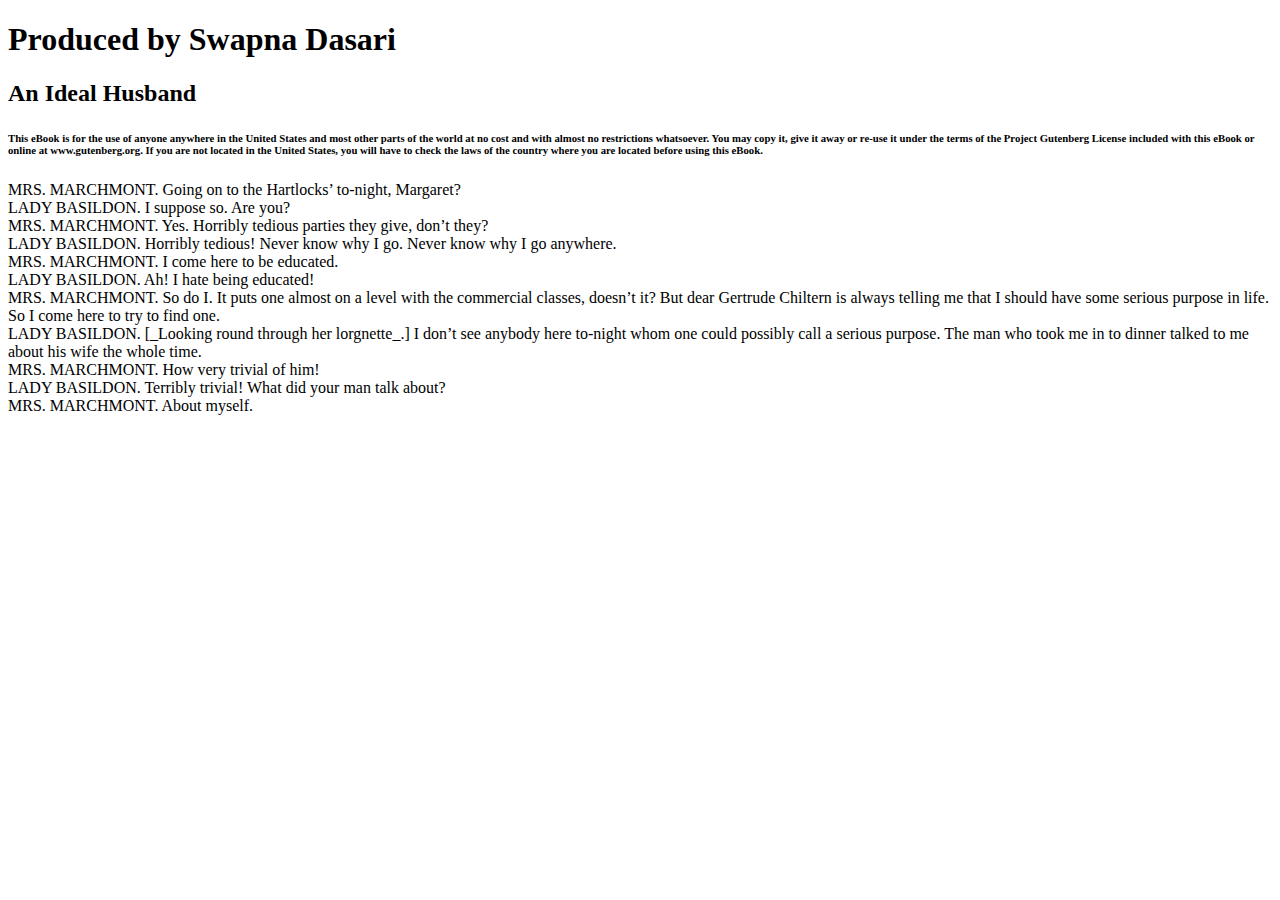
==== play.html @ 8f567fcf "edited play.html" ====
<!DOCTYPE html>
<html>
  <head>
    <title>eBook of An Ideal Husband</title>
  </head>

  <body>
    <h1>Produced by Swapna Dasari</h1>

    <h2>An Ideal Husband</h2>

    <h6>
      This eBook is for the use of anyone anywhere in the United States and most
      other parts of the world at no cost and with almost no restrictions
      whatsoever. You may copy it, give it away or re-use it under the terms of
      the Project Gutenberg License included with this eBook or online at
      www.gutenberg.org. If you are not located in the United States, you will
      have to check the laws of the country where you are located before using
      this eBook.
    </h6>

    <p>
      MRS. MARCHMONT. Going on to the Hartlocks’ to-night, Margaret?
      <br />

      LADY BASILDON. I suppose so. Are you?
      <br />
      MRS. MARCHMONT. Yes. Horribly tedious parties they give, don’t they?
      <br />
      LADY BASILDON. Horribly tedious! Never know why I go. Never know why I go
      anywhere.
      <br />
      MRS. MARCHMONT. I come here to be educated.
      <br />
      LADY BASILDON. Ah! I hate being educated!
      <br />
      MRS. MARCHMONT. So do I. It puts one almost on a level with the commercial
      classes, doesn’t it? But dear Gertrude Chiltern is always telling me that
      I should have some serious purpose in life. So I come here to try to find
      one.
      <br />
      LADY BASILDON. [_Looking round through her lorgnette_.] I don’t see
      anybody here to-night whom one could possibly call a serious purpose. The
      man who took me in to dinner talked to me about his wife the whole time.
      <br />
      MRS. MARCHMONT. How very trivial of him!
      <br />
      LADY BASILDON. Terribly trivial! What did your man talk about?
      <br />
      MRS. MARCHMONT. About myself.
      <br />
    </p>
  </body>
</html>
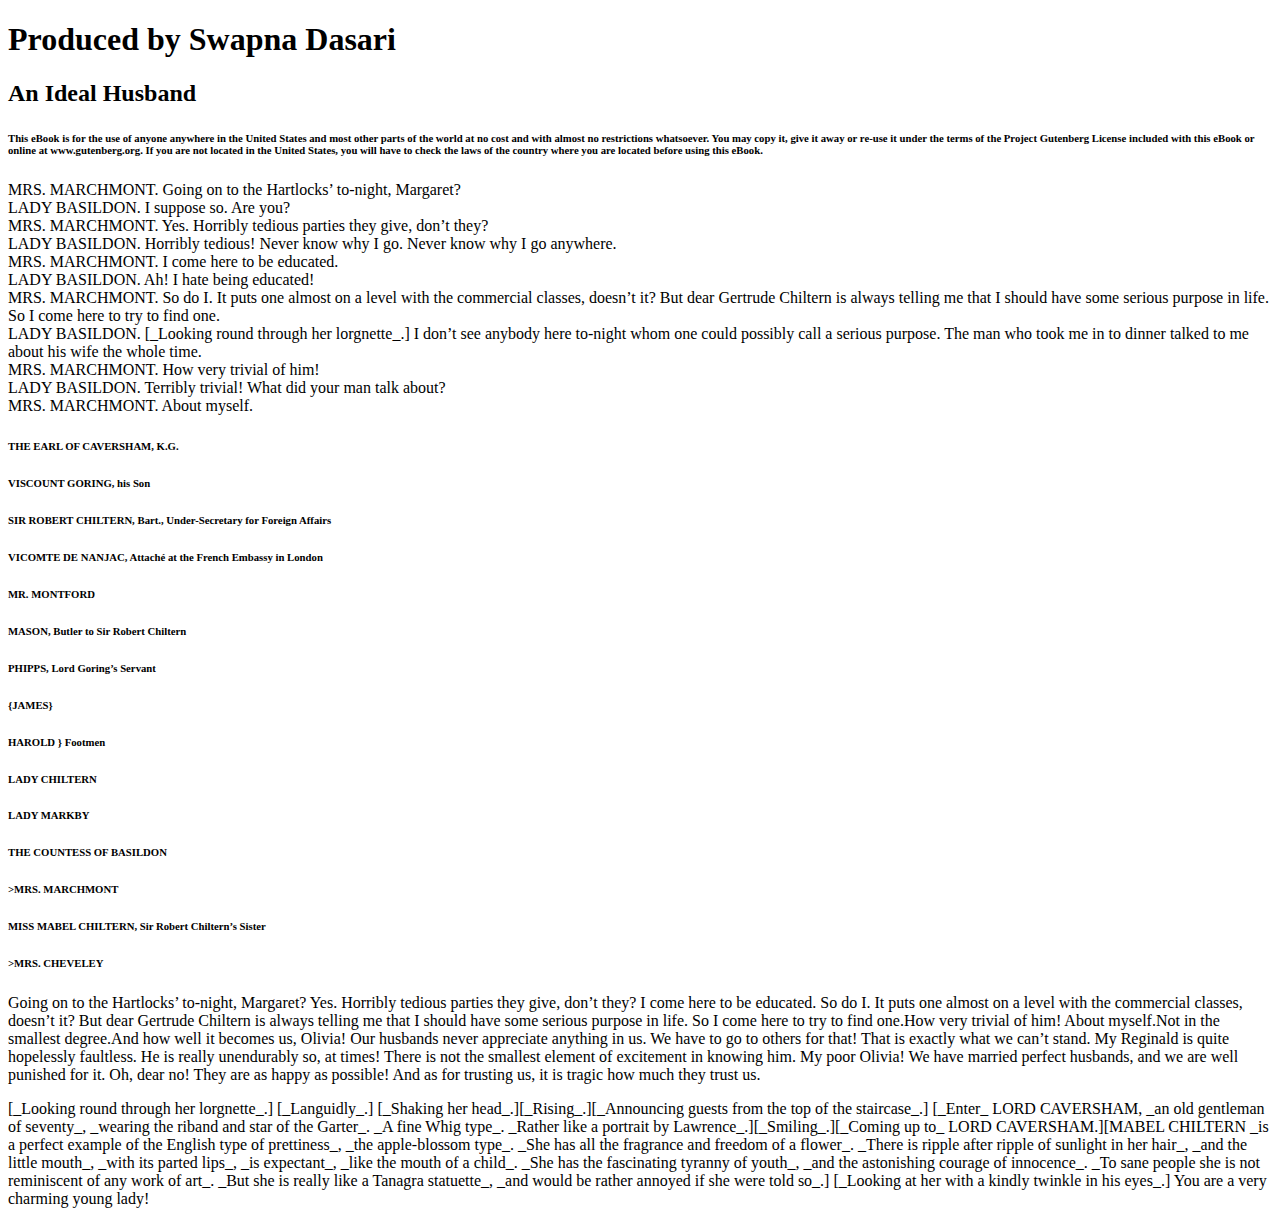
==== commit 3cb17310: "added directions" ====
--- a/play.html
+++ b/play.html
@@ -50,5 +50,73 @@
       MRS. MARCHMONT. About myself.
       <br />
     </p>
+
+    <h6>THE EARL OF CAVERSHAM, K.G.</h6>
+
+    <h6>
+    VISCOUNT GORING, his Son
+  </h6>
+    <h6>
+      SIR ROBERT CHILTERN, Bart., Under-Secretary for Foreign Affairs
+
+      <h6>
+      VICOMTE DE NANJAC, Attaché at the French Embassy in London</h6>
+
+      <h6>MR. MONTFORD</h6>
+
+      <h6>
+      MASON, Butler to Sir Robert Chiltern
+    </h6>
+
+    <h6>PHIPPS, Lord Goring’s Servant</h6>
+
+    <h6>{JAMES}</h6>
+
+    <h6>HAROLD } Footmen</h6>
+
+    <h6>LADY CHILTERN</h6>
+
+    <h6>LADY MARKBY</h6>
+
+    <h6>THE COUNTESS OF BASILDON</h6>
+
+    <h6>>MRS. MARCHMONT</h6>
+
+    <h6>MISS MABEL CHILTERN, Sir Robert Chiltern’s Sister</h6>
+
+    <h6>>MRS. CHEVELEY</h6>
+
+    <p>
+      Going on to the Hartlocks’ to-night, Margaret? Yes. Horribly tedious
+      parties they give, don’t they? I come here to be educated. So do I. It
+      puts one almost on a level with the commercial classes, doesn’t it? But
+      dear Gertrude Chiltern is always telling me that I should have some
+      serious purpose in life. So I come here to try to find one.How very
+      trivial of him! About myself.Not in the smallest degree.And how well it
+      becomes us, Olivia! Our husbands never appreciate anything in us. We have
+      to go to others for that! That is exactly what we can’t stand. My Reginald
+      is quite hopelessly faultless. He is really unendurably so, at times!
+      There is not the smallest element of excitement in knowing him. My poor
+      Olivia! We have married perfect husbands, and we are well punished for it.
+      Oh, dear no! They are as happy as possible! And as for trusting us, it is
+      tragic how much they trust us.
+    </p>
+
+    <p>
+      [_Looking round through her lorgnette_.] [_Languidly_.] [_Shaking her
+      head_.][_Rising_.][_Announcing guests from the top of the staircase_.]
+      [_Enter_ LORD CAVERSHAM, _an old gentleman of seventy_, _wearing the
+      riband and star of the Garter_. _A fine Whig type_. _Rather like a
+      portrait by Lawrence_.][_Smiling_.][_Coming up to_ LORD CAVERSHAM.][MABEL
+      CHILTERN _is a perfect example of the English type of prettiness_, _the
+      apple-blossom type_. _She has all the fragrance and freedom of a flower_.
+      _There is ripple after ripple of sunlight in her hair_, _and the little
+      mouth_, _with its parted lips_, _is expectant_, _like the mouth of a
+      child_. _She has the fascinating tyranny of youth_, _and the astonishing
+      courage of innocence_. _To sane people she is not reminiscent of any work
+      of art_. _But she is really like a Tanagra statuette_, _and would be
+      rather annoyed if she were told so_.] [_Looking at her with a kindly
+      twinkle in his eyes_.] You are a very charming young lady!
+    </p>
   </body>
 </html>
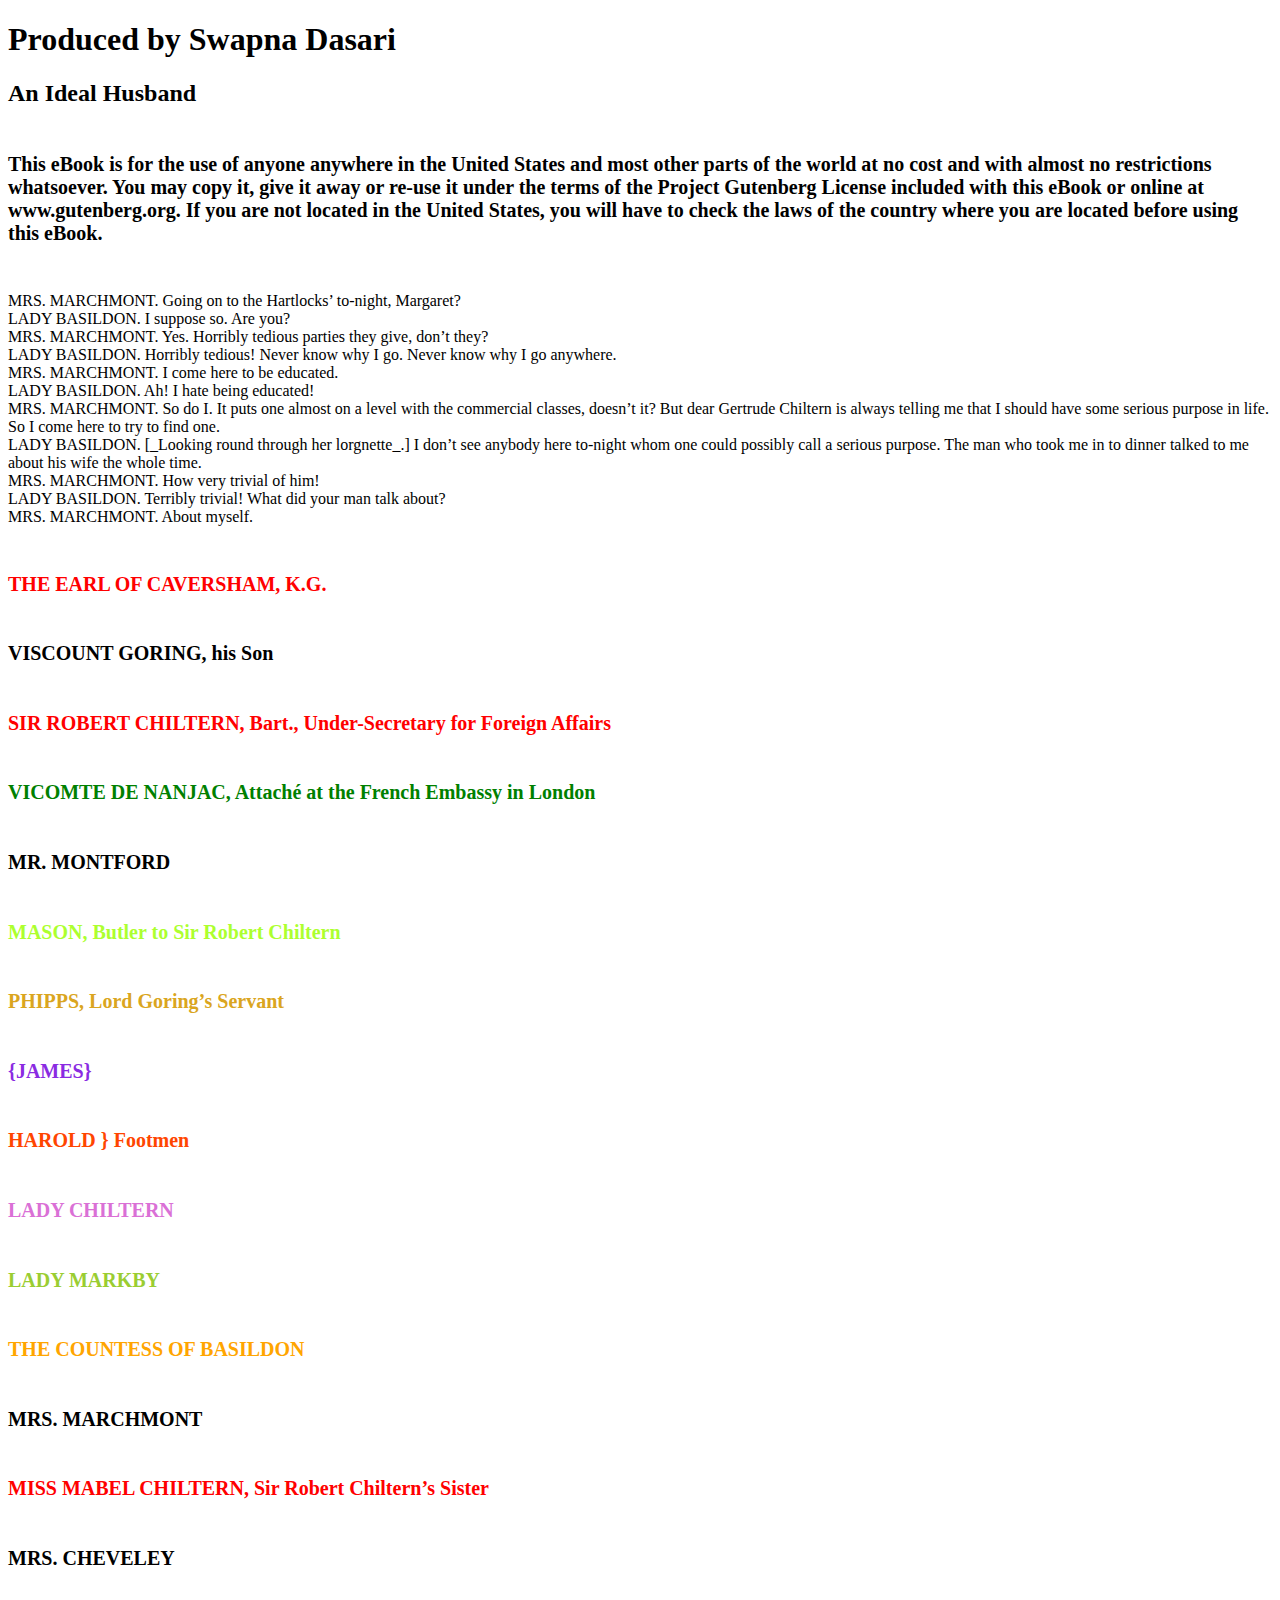
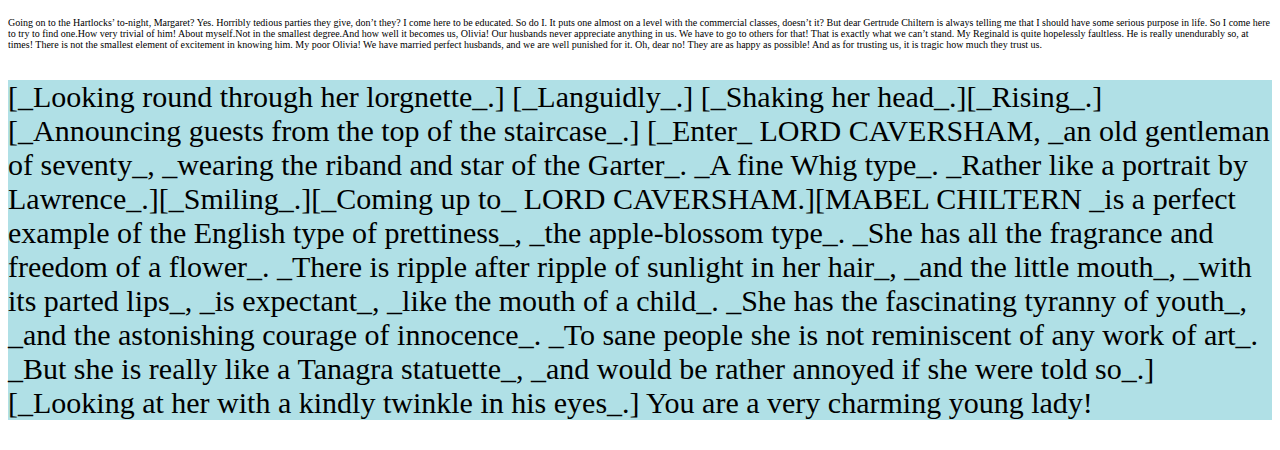
==== commit 122a7be7: "added styles" ====
--- a/play.html
+++ b/play.html
@@ -1,6 +1,7 @@
 <!DOCTYPE html>
 <html>
   <head>
+    <link rel="stylesheet" href="wilde.css">
     <title>eBook of An Ideal Husband</title>
   </head>
 
@@ -51,42 +52,45 @@
       <br />
     </p>
 
-    <h6>THE EARL OF CAVERSHAM, K.G.</h6>
 
-    <h6>
+
+
+    <h6 class="THEEARLOFCAVERSHAM">THE EARL OF CAVERSHAM, K.G.</h6>
+
+    <h6 class="VISCOUNTGORINGhisSon">
     VISCOUNT GORING, his Son
   </h6>
-    <h6>
+    <h6 class="SIROBERTCHILTERNBartUnder-SecretaryforForeignAffairs">
       SIR ROBERT CHILTERN, Bart., Under-Secretary for Foreign Affairs
 
-      <h6>
+      <h6 class="VICOMTEDENANJACAttachéattheFrenchEmbassyinLondon">
       VICOMTE DE NANJAC, Attaché at the French Embassy in London</h6>
 
-      <h6>MR. MONTFORD</h6>
+      <h6 class="MR.MONTFORD">MR. MONTFORD</h6>
 
-      <h6>
+      <h6 class="MASONButlertoSirRobertChiltern">
       MASON, Butler to Sir Robert Chiltern
     </h6>
 
-    <h6>PHIPPS, Lord Goring’s Servant</h6>
+    <h6 class="PHIPPSLordGoringServant">PHIPPS, Lord Goring’s Servant</h6>
 
-    <h6>{JAMES}</h6>
+    <h6 class="JAMES">{JAMES}</h6>
 
-    <h6>HAROLD } Footmen</h6>
+    <h6 class="HAROLDFootmen">HAROLD } Footmen</h6>
 
-    <h6>LADY CHILTERN</h6>
+    <h6 class="LADYCHILTERN">LADY CHILTERN</h6>
 
-    <h6>LADY MARKBY</h6>
+    <h6 class="LADYMARKBY">LADY MARKBY</h6>
 
-    <h6>THE COUNTESS OF BASILDON</h6>
+    <h6 class="THECOUNTESSOFBASILDON">THE COUNTESS OF BASILDON</h6>
 
-    <h6>>MRS. MARCHMONT</h6>
+    <h6 class="MRS.MARCHMONT">MRS. MARCHMONT</h6>
 
-    <h6>MISS MABEL CHILTERN, Sir Robert Chiltern’s Sister</h6>
+    <h6 class="MISSMABELCHILTERNSirRobertChilternSister">MISS MABEL CHILTERN, Sir Robert Chiltern’s Sister</h6>
 
-    <h6>>MRS. CHEVELEY</h6>
+    <h6 class="MRS.CHEVELEY">MRS. CHEVELEY</h6>
 
-    <p>
+    <p class="speech">
       Going on to the Hartlocks’ to-night, Margaret? Yes. Horribly tedious
       parties they give, don’t they? I come here to be educated. So do I. It
       puts one almost on a level with the commercial classes, doesn’t it? But
@@ -102,7 +106,7 @@
       tragic how much they trust us.
     </p>
 
-    <p>
+    <p class="stageDirection">
       [_Looking round through her lorgnette_.] [_Languidly_.] [_Shaking her
       head_.][_Rising_.][_Announcing guests from the top of the staircase_.]
       [_Enter_ LORD CAVERSHAM, _an old gentleman of seventy_, _wearing the
--- a/wilde.css
+++ b/wilde.css
@@ -0,0 +1,78 @@
+h6 {
+    font-size: 20px;
+    color: black;
+  }
+  .stageDirection {
+    background-color: powderblue;
+    font-size: 30px;
+    color: black;
+
+  }
+
+  .stageDirection:hover {
+    background-color: yellow;
+    color:red
+  }
+  .speech{
+    font-size: 10px;
+    color: black;  
+  }
+
+.THEEARLOFCAVERSHAM{
+    color:red;
+}
+.VISCOUNTGORINGhisSon{
+    color:black;
+}
+
+.SIROBERTCHILTERNBartUnder-SecretaryforForeignAffairs{
+    color:red;
+}
+
+.VICOMTEDENANJACAttachéattheFrenchEmbassyinLondon{
+    color:green;
+}
+
+.MR.MONTFORD{
+    color:blue;
+}
+
+.MASONButlertoSirRobertChiltern{
+    color:greenyellow;
+}
+
+.PHIPPSLordGoringServant{
+    color:goldenrod;
+}
+
+.JAMES{
+    color:blueviolet;
+}
+
+.HAROLDFootmen{
+    color:orangered;
+}
+
+.LADYCHILTERN{
+    color:orchid;
+}
+
+.LADYMARKBY{
+    color:yellowgreen;
+}
+
+.THECOUNTESSOFBASILDON{
+    color:orange;
+}
+
+.MRS.MARCHMONT{
+    color:yellow;
+}
+
+.MISSMABELCHILTERNSirRobertChilternSister{
+    color:red;
+}
+
+.MRS.CHEVELEY{
+    color:blue;
+}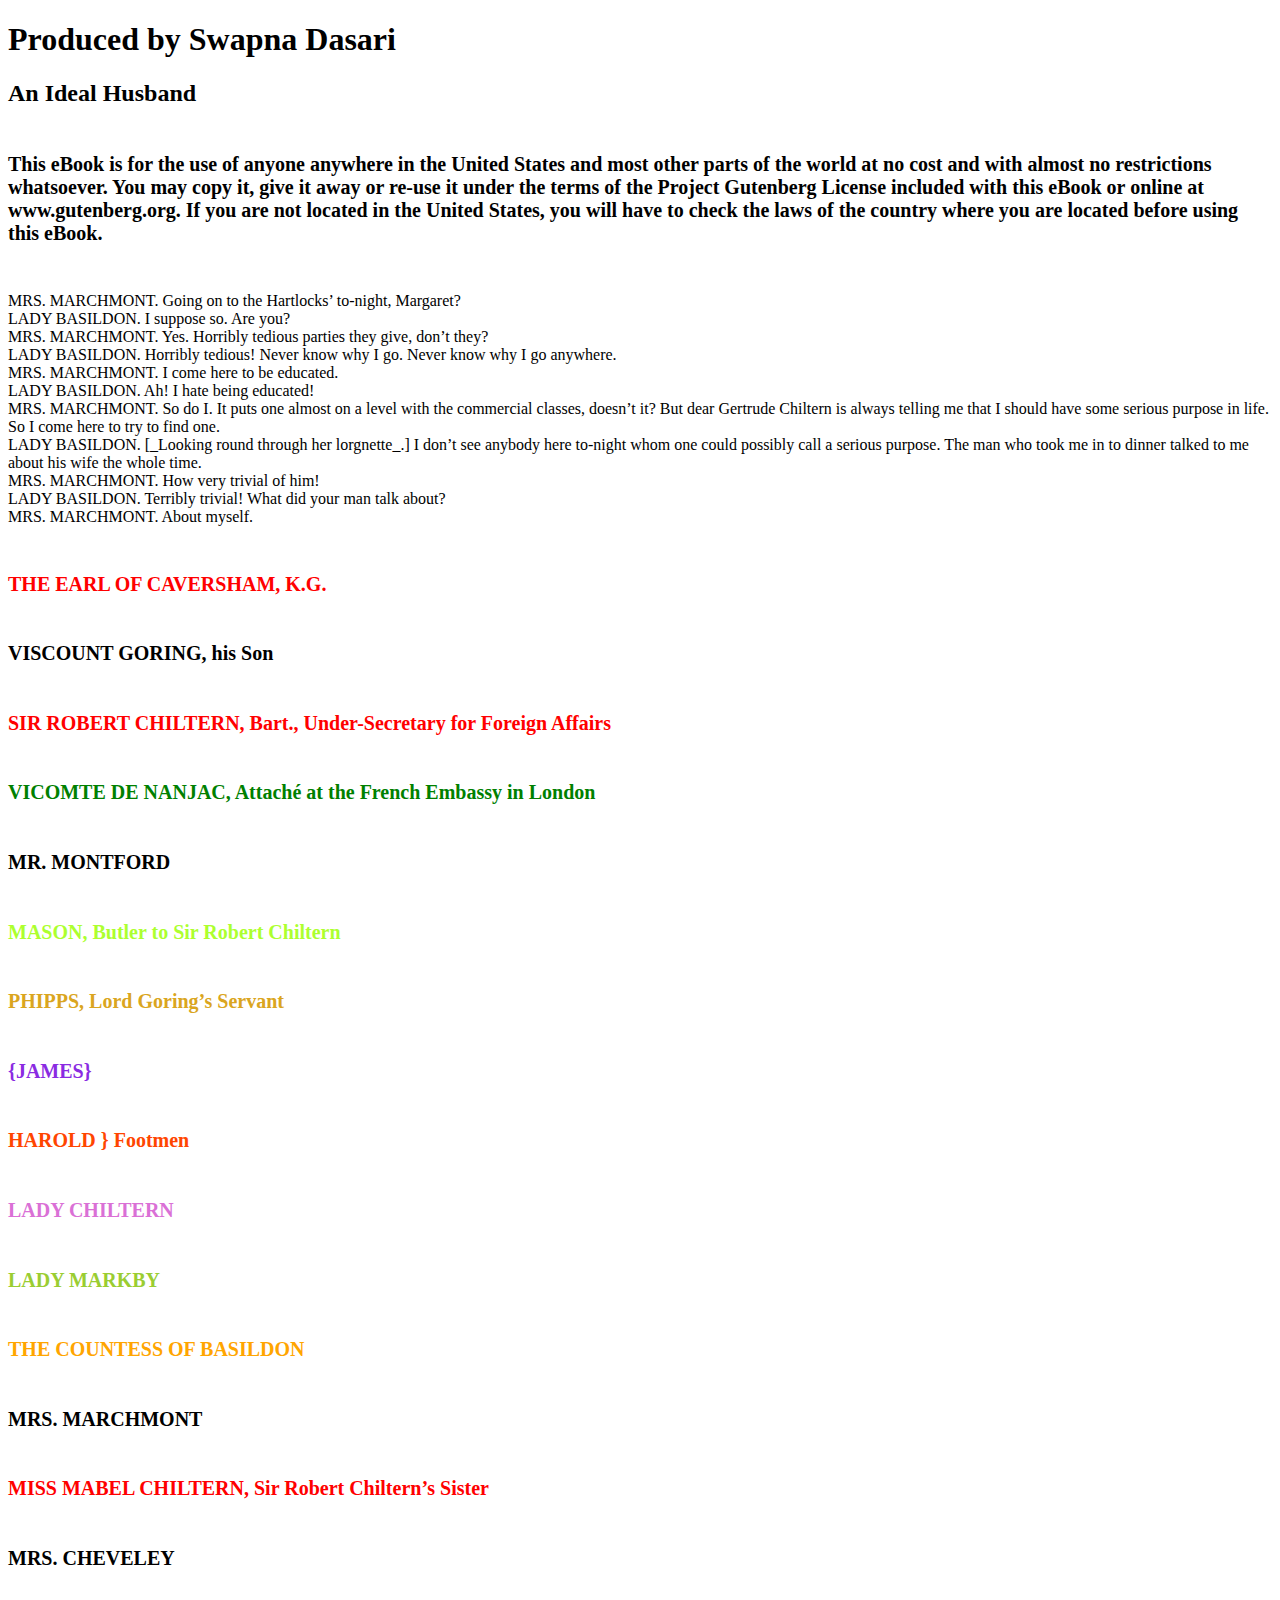
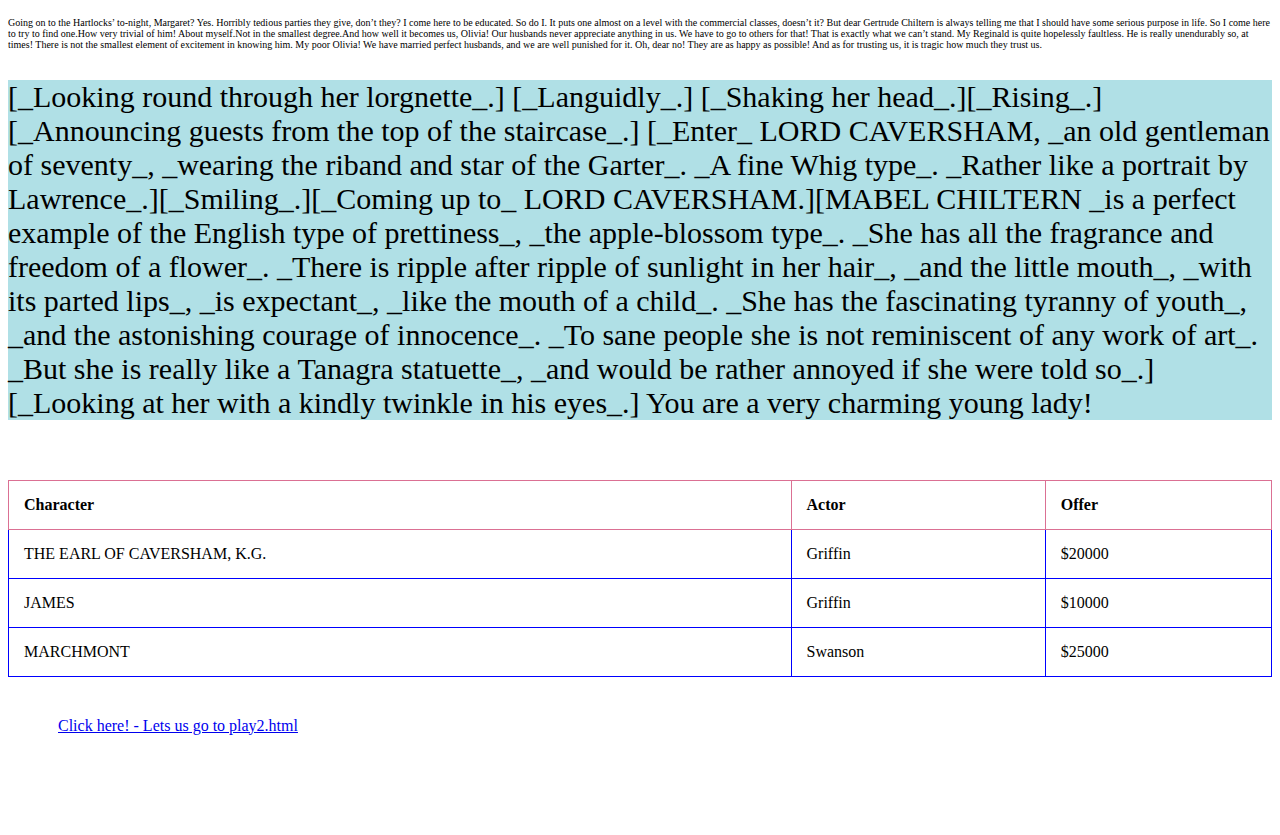
==== commit 4bb55adc: "wrote css hover styles" ====
--- a/play.html
+++ b/play.html
@@ -122,5 +122,53 @@
       rather annoyed if she were told so_.] [_Looking at her with a kindly
       twinkle in his eyes_.] You are a very charming young lady!
     </p>
+
+
+    <table>
+      <tr>
+        <th>Character</th>
+        <th>Actor</th>
+        <th>Offer</th>
+      </tr>
+      <tr>
+        <td>THE EARL OF CAVERSHAM, K.G.</td>
+        <td>Griffin</td>
+        <td>$20000</td>
+      </tr>
+      <tr>
+        <td>JAMES</td>
+        <td>Griffin</td>
+        <td>$10000</td>
+      </tr>
+      <tr>
+        <td>MARCHMONT</td>
+        <td>Swanson</td>
+        <td>$25000</td>
+      </tr>
+     
+    </table>
+
+
+    <div style="margin-left: 50px;">
+    <a href="play2.html">Click here! - Lets us go to play2.html</a>
+    </div>
+
+
+
+
+
+
+
+    <div style="margin:100px">
+
+    </div>
+
+
+
+
+
+
+
+
   </body>
 </html>
--- a/wilde.css
+++ b/wilde.css
@@ -1,78 +1,136 @@
 h6 {
+  font-size: 20px;
+  color: black;
+}
+.stageDirection {
+  background-color: powderblue;
+  font-size: 30px;
+  color: black;
+}
+
+.stageDirection:hover {
+  background-color: yellow;
+  color: red;
+}
+.speech {
+  font-size: 10px;
+  color: black;
+}
+
+.THEEARLOFCAVERSHAM {
+  color: red;
+}
+.VISCOUNTGORINGhisSon {
+  color: black;
+}
+
+.SIROBERTCHILTERNBartUnder-SecretaryforForeignAffairs {
+  color: red;
+}
+
+.VICOMTEDENANJACAttachéattheFrenchEmbassyinLondon {
+  color: green;
+}
+
+.MR.MONTFORD {
+  color: blue;
+}
+
+.MASONButlertoSirRobertChiltern {
+  color: greenyellow;
+}
+
+.PHIPPSLordGoringServant {
+  color: goldenrod;
+}
+
+.JAMES {
+  color: blueviolet;
+}
+
+.HAROLDFootmen {
+  color: orangered;
+}
+
+.LADYCHILTERN {
+  color: orchid;
+}
+
+.LADYMARKBY {
+  color: yellowgreen;
+}
+
+.THECOUNTESSOFBASILDON {
+  color: orange;
+}
+
+.MRS.MARCHMONT {
+  color: yellow;
+  padding-right: 10px;
+}
+
+.MISSMABELCHILTERNSirRobertChilternSister {
+  color: red;
+}
+
+.MRS.CHEVELEY {
+  color: blue;
+}
+.LADYBASILDON {
+  color: palevioletred;
+ 
+}
+
+.LADYBASILDON :hover{
+    text-shadow: 2px 3px 4px rgb(157, 209, 15);
+    border-style:solid;
+    color:rgb(221, 218, 22);
+    background-color: yellow;
+  }
+  .MRS.MARCHMONT :hover{
+    text-shadow: 2px 3px 4px rgb(100, 237, 203);
+    border-style:double;
+    color:rgb(177, 177, 146);
+  }
+  
+table,
+td,
+th {
+  border: 1px solid red;
+  text-align: left;
+  margin-top: 60px;
+  margin-bottom: 40px;
+}
+td {
+  border: 1px solid blue;
+  text-align: left;
+  padding-top: 2px;
+  padding-bottom: 2px;
+}
+th {
+  border: 1px solid palevioletred;
+  text-align: left;
+  margin-top: 2px;
+  margin-bottom: 2px;
+}
+table {
+  border-collapse: collapse;
+  width: 100%;
+}
+
+th,
+td {
+  padding: 15px;
+}
+.combine {
+  display: flex;
+  flex-direction: row;
+  align-items: center;
+}
+.speeches {
+
     font-size: 20px;
     color: black;
-  }
-  .stageDirection {
-    background-color: powderblue;
-    font-size: 30px;
-    color: black;
 
-  }
 
-  .stageDirection:hover {
-    background-color: yellow;
-    color:red
-  }
-  .speech{
-    font-size: 10px;
-    color: black;  
-  }
-
-.THEEARLOFCAVERSHAM{
-    color:red;
 }
-.VISCOUNTGORINGhisSon{
-    color:black;
-}
-
-.SIROBERTCHILTERNBartUnder-SecretaryforForeignAffairs{
-    color:red;
-}
-
-.VICOMTEDENANJACAttachéattheFrenchEmbassyinLondon{
-    color:green;
-}
-
-.MR.MONTFORD{
-    color:blue;
-}
-
-.MASONButlertoSirRobertChiltern{
-    color:greenyellow;
-}
-
-.PHIPPSLordGoringServant{
-    color:goldenrod;
-}
-
-.JAMES{
-    color:blueviolet;
-}
-
-.HAROLDFootmen{
-    color:orangered;
-}
-
-.LADYCHILTERN{
-    color:orchid;
-}
-
-.LADYMARKBY{
-    color:yellowgreen;
-}
-
-.THECOUNTESSOFBASILDON{
-    color:orange;
-}
-
-.MRS.MARCHMONT{
-    color:yellow;
-}
-
-.MISSMABELCHILTERNSirRobertChilternSister{
-    color:red;
-}
-
-.MRS.CHEVELEY{
-    color:blue;
-}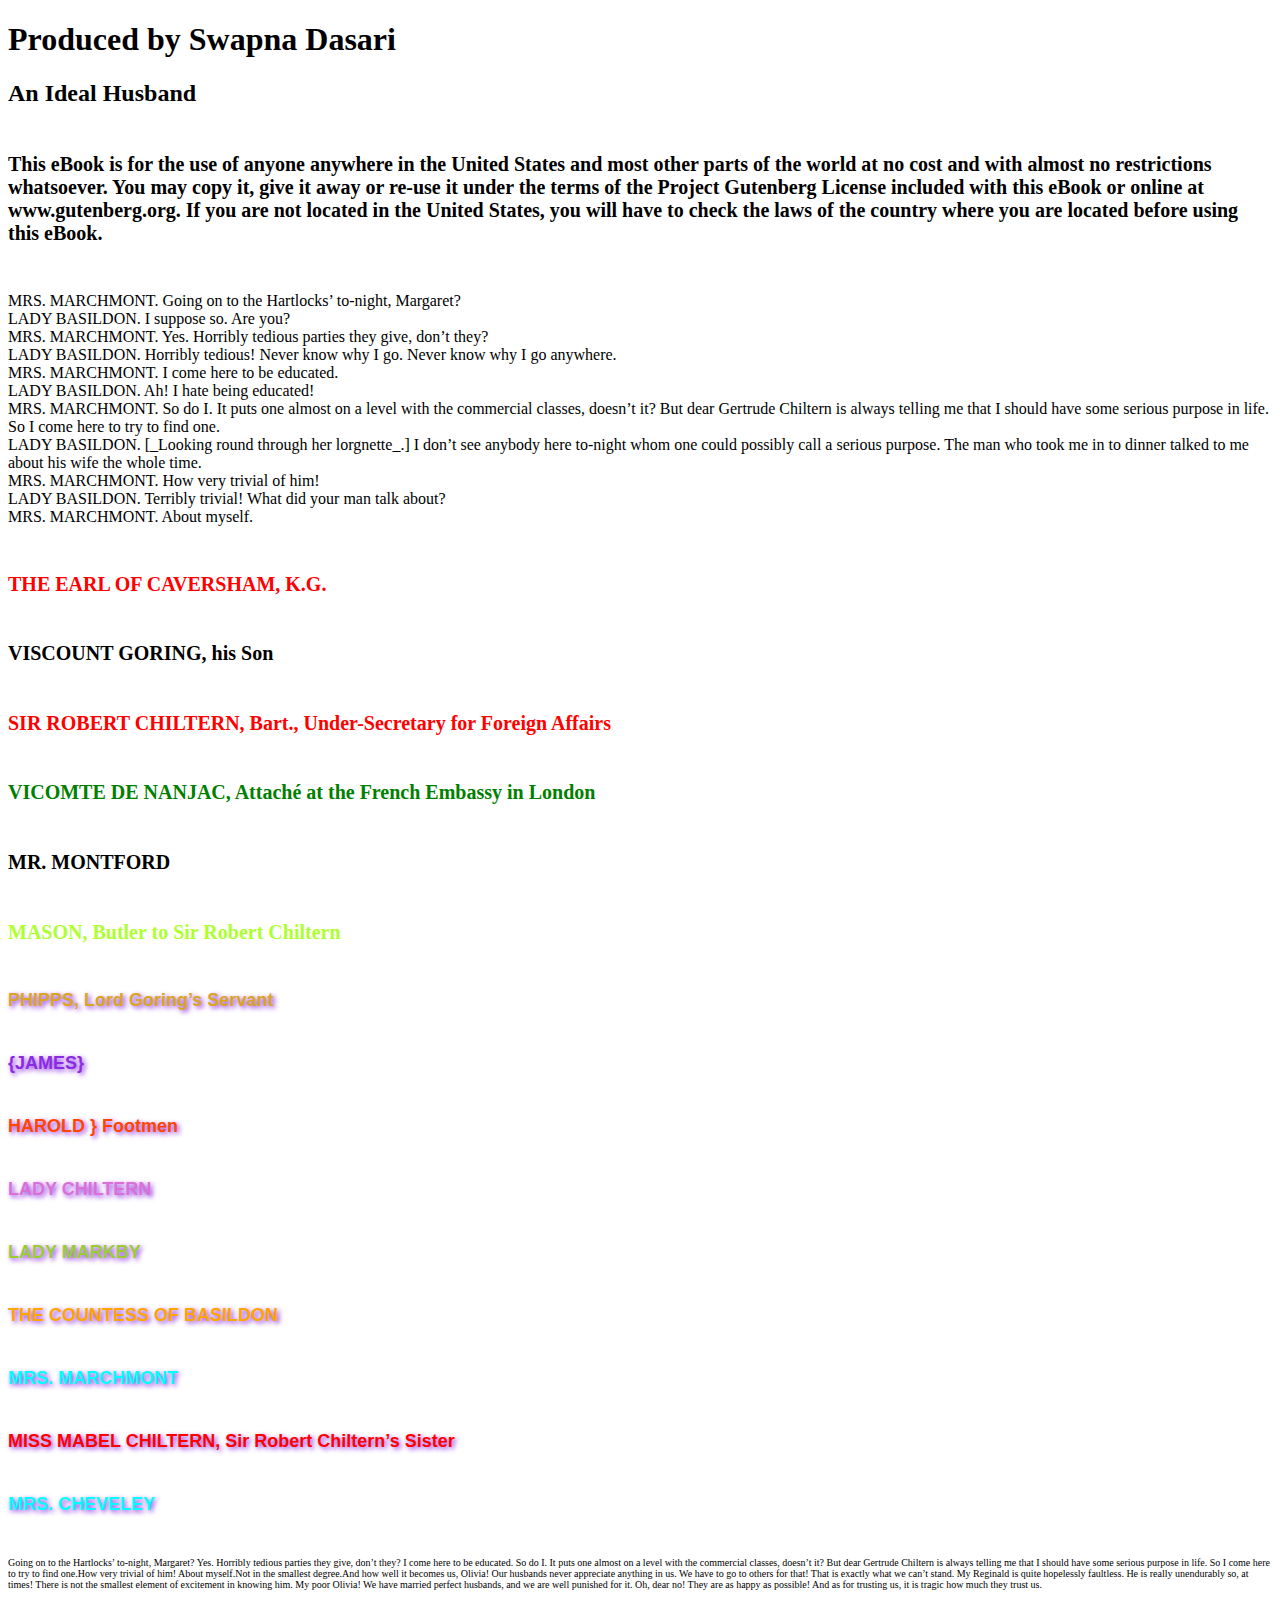
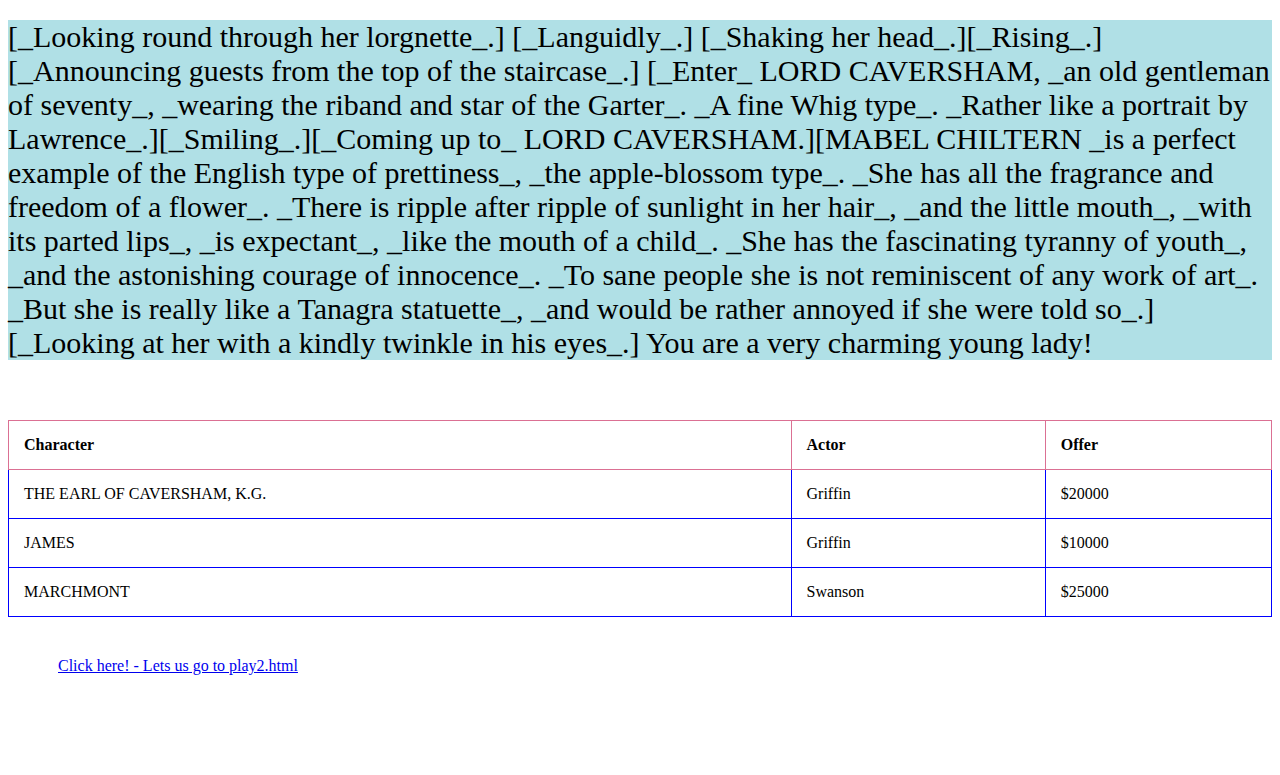
==== commit 3422f668: "wrote styles" ====
--- a/play.html
+++ b/play.html
@@ -72,23 +72,23 @@
       MASON, Butler to Sir Robert Chiltern
     </h6>
 
-    <h6 class="PHIPPSLordGoringServant">PHIPPS, Lord Goring’s Servant</h6>
+    <h6 class="name PHIPPSLordGoringServant">PHIPPS, Lord Goring’s Servant</h6>
 
-    <h6 class="JAMES">{JAMES}</h6>
+    <h6 class="name JAMES">{JAMES}</h6>
 
-    <h6 class="HAROLDFootmen">HAROLD } Footmen</h6>
+    <h6 class="name HAROLDFootmen">HAROLD } Footmen</h6>
 
-    <h6 class="LADYCHILTERN">LADY CHILTERN</h6>
+    <h6 class="name LADYCHILTERN">LADY CHILTERN</h6>
 
-    <h6 class="LADYMARKBY">LADY MARKBY</h6>
+    <h6 class="name LADYMARKBY">LADY MARKBY</h6>
 
-    <h6 class="THECOUNTESSOFBASILDON">THE COUNTESS OF BASILDON</h6>
+    <h6 class="name THECOUNTESSOFBASILDON">THE COUNTESS OF BASILDON</h6>
 
-    <h6 class="MRS.MARCHMONT">MRS. MARCHMONT</h6>
+    <h6 class="name MRS.MARCHMONT">MRS. MARCHMONT</h6>
 
-    <h6 class="MISSMABELCHILTERNSirRobertChilternSister">MISS MABEL CHILTERN, Sir Robert Chiltern’s Sister</h6>
+    <h6 class="name MISSMABELCHILTERNSirRobertChilternSister">MISS MABEL CHILTERN, Sir Robert Chiltern’s Sister</h6>
 
-    <h6 class="MRS.CHEVELEY">MRS. CHEVELEY</h6>
+    <h6 class="name MRS.CHEVELEY">MRS. CHEVELEY</h6>
 
     <p class="speech">
       Going on to the Hartlocks’ to-night, Margaret? Yes. Horribly tedious
@@ -148,27 +148,9 @@
      
     </table>
 
-
-    <div style="margin-left: 50px;">
+    <div style="margin-left: 50px;margin-bottom:100px;">
     <a href="play2.html">Click here! - Lets us go to play2.html</a>
     </div>
-
-
-
-
-
-
-
-    <div style="margin:100px">
-
-    </div>
-
-
-
-
-
-
-
-
+    
   </body>
 </html>
--- a/wilde.css
+++ b/wilde.css
@@ -1,3 +1,11 @@
+.name{
+  font-family: 'Lucida Sans', 'Lucida Sans Regular', 'Lucida Grande', 'Lucida Sans Unicode', Geneva, Verdana, sans-serif;
+  font-size: large;
+  color: aqua;
+  text-shadow: 2px 2px 5px blueviolet;
+}
+
+
 h6 {
   font-size: 20px;
   color: black;
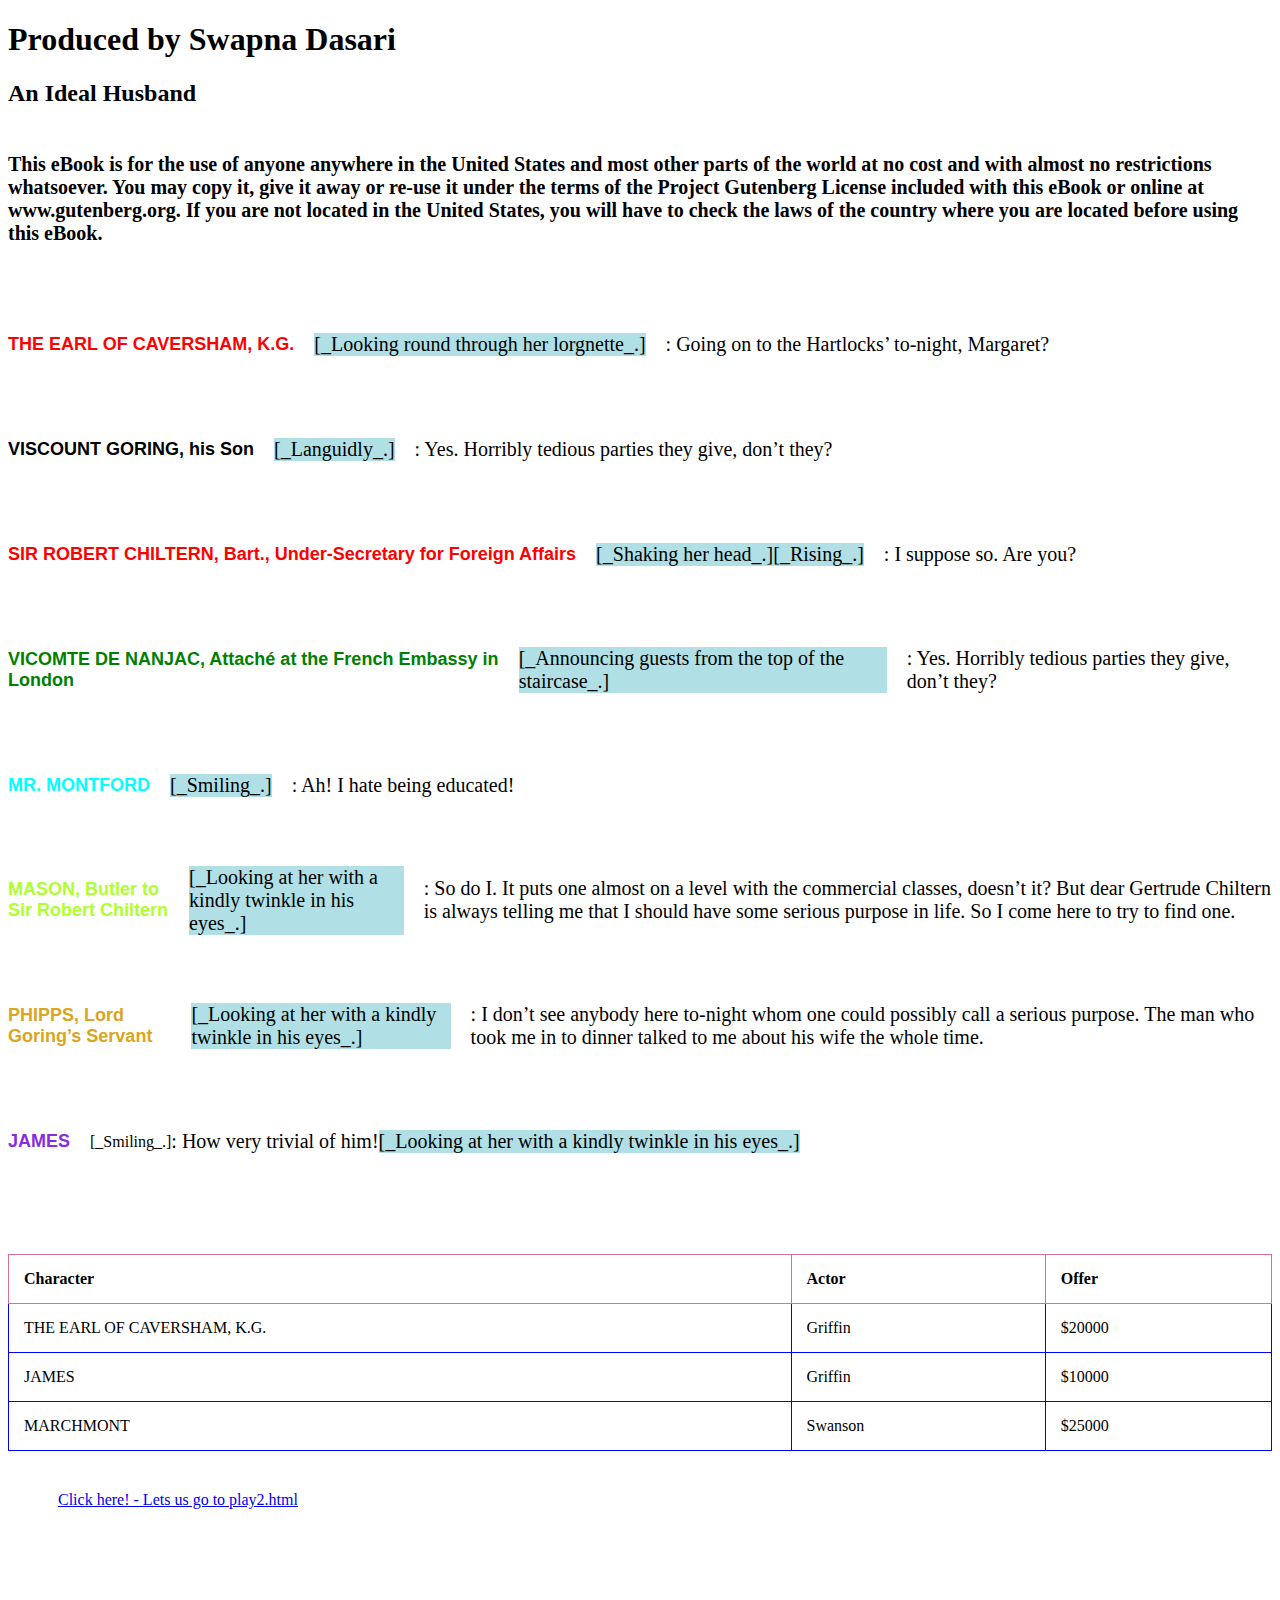
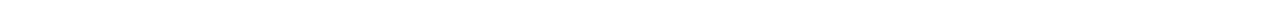
==== commit 809fa670: "edited css files" ====
--- a/play.html
+++ b/play.html
@@ -1,7 +1,7 @@
 <!DOCTYPE html>
 <html>
   <head>
-    <link rel="stylesheet" href="wilde.css">
+    <link rel="stylesheet" href="wilde.css" />
     <title>eBook of An Ideal Husband</title>
   </head>
 
@@ -20,7 +20,7 @@
       this eBook.
     </h6>
 
-    <p>
+    <!-- <p>
       MRS. MARCHMONT. Going on to the Hartlocks’ to-night, Margaret?
       <br />
 
@@ -50,79 +50,87 @@
       <br />
       MRS. MARCHMONT. About myself.
       <br />
-    </p>
+    </p> -->
 
+    <div class="combine">
+      <h6 class="name THEEARLOFCAVERSHAM">THE EARL OF CAVERSHAM, K.G.</h6>
+      <p class="stageDirection">[_Looking round through her lorgnette_.]</p>
+      <p class="speech">: Going on to the Hartlocks’ to-night, Margaret?</p>
+    </div>
 
+    <div class="combine">
+      <h6 class="name VISCOUNTGORINGhisSon">VISCOUNT GORING, his Son</h6>
+      <p class="stageDirection">[_Languidly_.]</p>
 
+      <p class="speech">
+        : Yes. Horribly tedious parties they give, don’t they?
+      </p>
+    </div>
 
-    <h6 class="THEEARLOFCAVERSHAM">THE EARL OF CAVERSHAM, K.G.</h6>
+    <div class="combine">
+      <h6 class="name SIROBERTCHILTERNBartUnder-SecretaryforForeignAffairs">
+        SIR ROBERT CHILTERN, Bart., Under-Secretary for Foreign Affairs
+      </h6>
+      <p class="stageDirection">[_Shaking her head_.][_Rising_.]</p>
 
-    <h6 class="VISCOUNTGORINGhisSon">
-    VISCOUNT GORING, his Son
-  </h6>
-    <h6 class="SIROBERTCHILTERNBartUnder-SecretaryforForeignAffairs">
-      SIR ROBERT CHILTERN, Bart., Under-Secretary for Foreign Affairs
+      <p class="speech">: I suppose so. Are you?</p>
+    </div>
 
-      <h6 class="VICOMTEDENANJACAttachéattheFrenchEmbassyinLondon">
-      VICOMTE DE NANJAC, Attaché at the French Embassy in London</h6>
+    <div class="combine">
+      <h6 class="name VICOMTEDENANJACAttachéattheFrenchEmbassyinLondon">
+        VICOMTE DE NANJAC, Attaché at the French Embassy in London
+      </h6>
+      <p class="stageDirection">
+        [_Announcing guests from the top of the staircase_.]
+      </p>
+      <p class="speech"> : Yes. Horribly tedious parties they give, don’t they?</p>
+    </div>
 
-      <h6 class="MR.MONTFORD">MR. MONTFORD</h6>
+    <div class="combine">
+      <h6 class="name MR.MONTFORD">MR. MONTFORD</h6>
+      <p class="stageDirection">[_Smiling_.]</p>
+      <p class="speech"> :  Ah! I hate being educated!</p>
+    </div>
 
-      <h6 class="MASONButlertoSirRobertChiltern">
-      MASON, Butler to Sir Robert Chiltern
-    </h6>
+    <div class="combine">
+      <h6 class="name MASONButlertoSirRobertChiltern">
+        MASON, Butler to Sir Robert Chiltern
+      </h6>
+      <p class="stageDirection">
+        [_Looking at her with a kindly twinkle in his eyes_.]
+      </p>
 
-    <h6 class="name PHIPPSLordGoringServant">PHIPPS, Lord Goring’s Servant</h6>
+      <p class="speech">
+        : So do I. It puts one almost on a level with the commercial classes,
+        doesn’t it? But dear Gertrude Chiltern is always telling me that I
+        should have some serious purpose in life. So I come here to try to find
+        one.
+      </p>
+    </div>
 
-    <h6 class="name JAMES">{JAMES}</h6>
+    <div class="combine">
+      <h6 class="name PHIPPSLordGoringServant">
+        PHIPPS, Lord Goring’s Servant
+      </h6>
+      <p class="stageDirection">
+        [_Looking at her with a kindly twinkle in his eyes_.]
+      </p>
+      <p class="speech">
+        :  I don’t see anybody here to-night whom one could possibly call a serious
+        purpose. The man who took me in to dinner talked to me about his wife
+        the whole time.
+      </p>
+    </div>
 
-    <h6 class="name HAROLDFootmen">HAROLD } Footmen</h6>
+    <div class="combine">
+      <h6 class="name JAMES">JAMES</h6>
+      <p>[_Smiling_.]</p>
 
-    <h6 class="name LADYCHILTERN">LADY CHILTERN</h6>
-
-    <h6 class="name LADYMARKBY">LADY MARKBY</h6>
-
-    <h6 class="name THECOUNTESSOFBASILDON">THE COUNTESS OF BASILDON</h6>
-
-    <h6 class="name MRS.MARCHMONT">MRS. MARCHMONT</h6>
-
-    <h6 class="name MISSMABELCHILTERNSirRobertChilternSister">MISS MABEL CHILTERN, Sir Robert Chiltern’s Sister</h6>
-
-    <h6 class="name MRS.CHEVELEY">MRS. CHEVELEY</h6>
-
-    <p class="speech">
-      Going on to the Hartlocks’ to-night, Margaret? Yes. Horribly tedious
-      parties they give, don’t they? I come here to be educated. So do I. It
-      puts one almost on a level with the commercial classes, doesn’t it? But
-      dear Gertrude Chiltern is always telling me that I should have some
-      serious purpose in life. So I come here to try to find one.How very
-      trivial of him! About myself.Not in the smallest degree.And how well it
-      becomes us, Olivia! Our husbands never appreciate anything in us. We have
-      to go to others for that! That is exactly what we can’t stand. My Reginald
-      is quite hopelessly faultless. He is really unendurably so, at times!
-      There is not the smallest element of excitement in knowing him. My poor
-      Olivia! We have married perfect husbands, and we are well punished for it.
-      Oh, dear no! They are as happy as possible! And as for trusting us, it is
-      tragic how much they trust us.
-    </p>
-
-    <p class="stageDirection">
-      [_Looking round through her lorgnette_.] [_Languidly_.] [_Shaking her
-      head_.][_Rising_.][_Announcing guests from the top of the staircase_.]
-      [_Enter_ LORD CAVERSHAM, _an old gentleman of seventy_, _wearing the
-      riband and star of the Garter_. _A fine Whig type_. _Rather like a
-      portrait by Lawrence_.][_Smiling_.][_Coming up to_ LORD CAVERSHAM.][MABEL
-      CHILTERN _is a perfect example of the English type of prettiness_, _the
-      apple-blossom type_. _She has all the fragrance and freedom of a flower_.
-      _There is ripple after ripple of sunlight in her hair_, _and the little
-      mouth_, _with its parted lips_, _is expectant_, _like the mouth of a
-      child_. _She has the fascinating tyranny of youth_, _and the astonishing
-      courage of innocence_. _To sane people she is not reminiscent of any work
-      of art_. _But she is really like a Tanagra statuette_, _and would be
-      rather annoyed if she were told so_.] [_Looking at her with a kindly
-      twinkle in his eyes_.] You are a very charming young lady!
-    </p>
-
+      <p class="speech">: How very trivial of him!</p>
+      <p class="stageDirection">
+        [_Looking at her with a kindly twinkle in his eyes_.]
+      </p>
+    </div>
 
     <table>
       <tr>
@@ -145,12 +153,10 @@
         <td>Swanson</td>
         <td>$25000</td>
       </tr>
-     
     </table>
 
-    <div style="margin-left: 50px;margin-bottom:100px;">
-    <a href="play2.html">Click here! - Lets us go to play2.html</a>
+    <div style="margin-left: 50px; margin-bottom: 100px">
+      <a href="play2.html">Click here! - Lets us go to play2.html</a>
     </div>
-    
   </body>
 </html>
--- a/wilde.css
+++ b/wilde.css
@@ -2,9 +2,13 @@
   font-family: 'Lucida Sans', 'Lucida Sans Regular', 'Lucida Grande', 'Lucida Sans Unicode', Geneva, Verdana, sans-serif;
   font-size: large;
   color: aqua;
+  padding-right:20px;
+  
+}
+.name:hover{
   text-shadow: 2px 2px 5px blueviolet;
+ 
 }
-
 
 h6 {
   font-size: 20px;
@@ -12,8 +16,9 @@
 }
 .stageDirection {
   background-color: powderblue;
-  font-size: 30px;
+  font-size: 20px;
   color: black;
+  margin-right: 20px;
 }
 
 .stageDirection:hover {
@@ -21,7 +26,7 @@
   color: red;
 }
 .speech {
-  font-size: 10px;
+  font-size: 20px;
   color: black;
 }
 
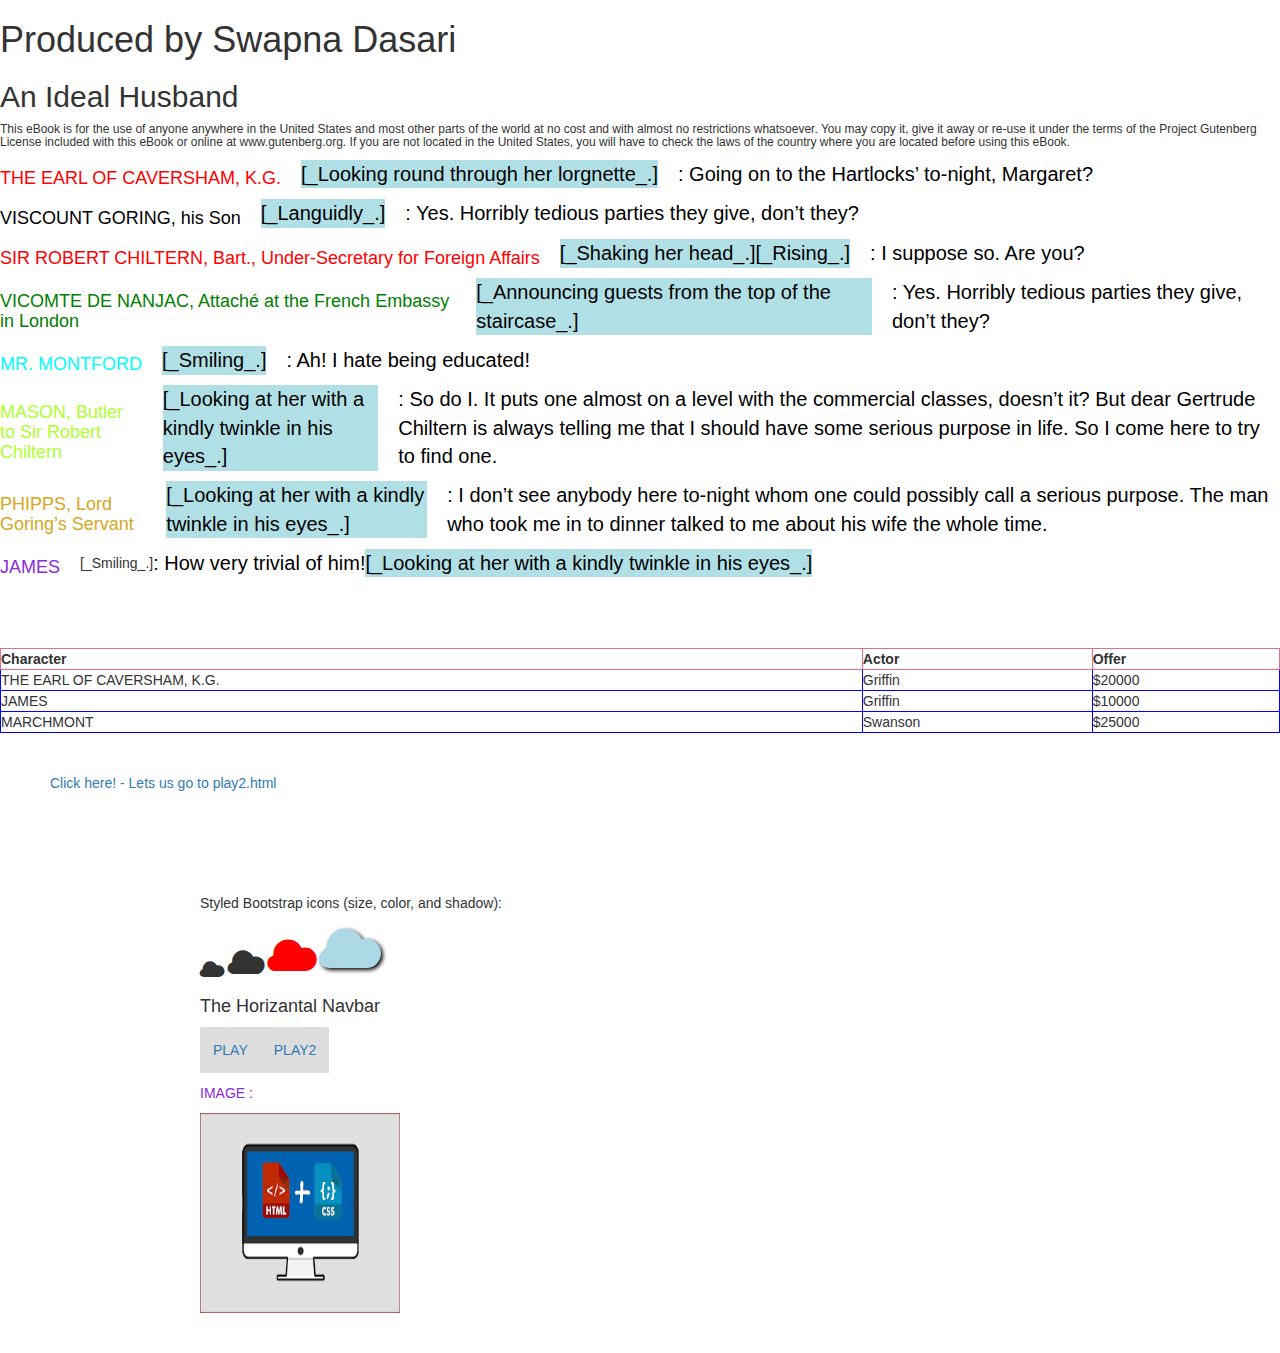
==== commit aa0cad9a: "added images" ====
--- a/play.html
+++ b/play.html
@@ -2,6 +2,7 @@
 <html>
   <head>
     <link rel="stylesheet" href="wilde.css" />
+    <link rel="stylesheet" href="https://maxcdn.bootstrapcdn.com/bootstrap/3.3.7/css/bootstrap.min.css">
     <title>eBook of An Ideal Husband</title>
   </head>
 
@@ -158,5 +159,36 @@
     <div style="margin-left: 50px; margin-bottom: 100px">
       <a href="play2.html">Click here! - Lets us go to play2.html</a>
     </div>
+
+
+<div class="IconsLink">
+
+
+
+    <p>Styled Bootstrap icons (size, color, and shadow):</p>
+    <i class="glyphicon glyphicon-cloud" style="font-size:24px;"></i>
+    <i class="glyphicon glyphicon-cloud" style="font-size:36px;"></i>
+    <i class="glyphicon glyphicon-cloud" style="font-size:48px;color:red;"></i>
+    <i class="glyphicon glyphicon-cloud" style="font-size:60px;color:lightblue;text-shadow:2px 2px 4px #000000;"></i>
+
+
+<h4>
+  The Horizantal Navbar
+</h4>
+    <ul>
+      <li><a href="play.html">PLAY</a></li>
+      <li><a href="play2.html">PLAY2</a></li>
+    
+    </ul>
+<div>
+  <p style="color:blueviolet">
+   IMAGE :
+  </p>
+  <img src="HtmlandCss.png" alt="HtmlandCss" width="200" height="200">
+</div>
+  
+
+  </div>
+      
   </body>
 </html>
--- a/wilde.css
+++ b/wilde.css
@@ -7,7 +7,7 @@
 }
 .name:hover{
   text-shadow: 2px 2px 5px blueviolet;
- 
+  border-style:double;
 }
 
 h6 {
@@ -147,3 +147,24 @@
 
 
 }
+ul {
+  list-style-type: none;
+  margin: 0;
+  padding: 0;
+  overflow: hidden;
+}
+
+li {
+  float: left;
+}
+
+li a {
+  display: block;
+  padding: 13px;
+  background-color: #dddddd;
+}
+.IconsLink{
+  margin-left: 200px;
+  margin-right: 10px;
+  margin-bottom: 40px;
+}